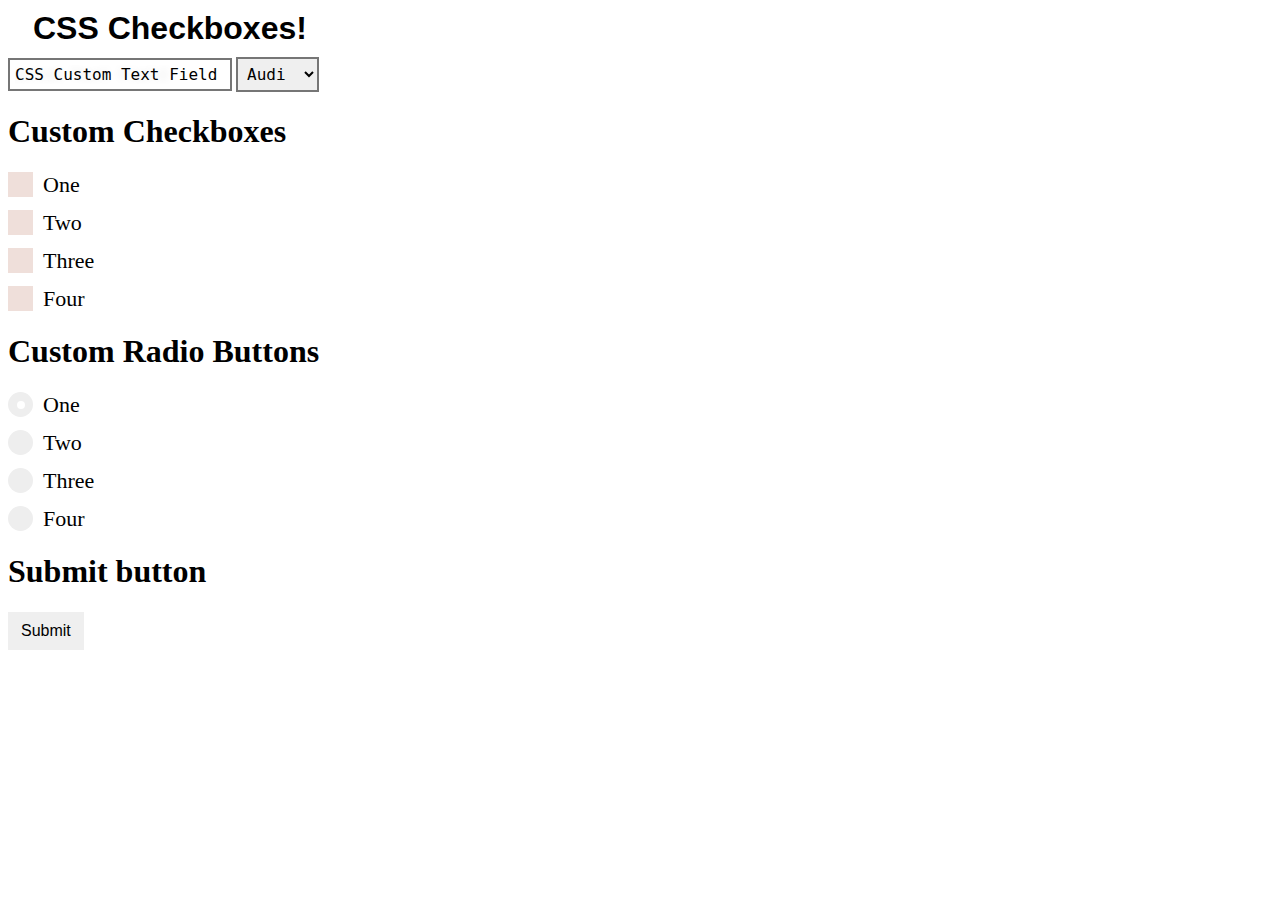
==== demo.html @ 3a1d4fc8 "add demo file" ====
<!DOCTYPE html>
<html>

<head>
    <meta http-equiv="content-type" content="text/html; charset=utf-8">
    <title>CSS Checkbox Demo from CSSCheckbox.com</title>
    <link rel="stylesheet" href="style.css" />
    <style type="text/css">
        /* text input field style */
        
        .css-input {
            border-width: 2px;
            border-style: solid;
            padding: 5px;
            font-size: 16px;
            background-color: $light;
            border-color: $secColor;
            color: $black;
            /* box-shadow: 0px 0px 5px 0px rgba(50, 58, 66, .75); */
            font-family: monospace;
            text-shadow: -50px 0px 9px rgba(42, 42, 42, .100);
        }
        
        .css-input:focus {
            outline: none;
            box-shadow: 0px 0px 5px 0px rgba(50, 58, 66, .75);
        }
        /*this is just to organize the demo checkboxes*/
        
        .css-input:hover {
            box-shadow: 0px 0px 5px 0px rgba(50, 58, 66, .75);
            transition: 0.3s;
        }
        
        input[type=checkbox].css-checkbox {
            position: absolute;
            z-index: -1000;
            left: -1000px;
            overflow: hidden;
            clip: rect(0 0 0 0);
            height: 1px;
            width: 1px;
            margin: -1px;
            padding: 0;
            border: 0;
        }
        
        input[type=checkbox].css-checkbox+label.css-label {
            padding-left: 41px;
            height: 36px;
            display: inline-block;
            line-height: 36px;
            background-repeat: no-repeat;
            background-position: 0 0;
            font-size: 36px;
            vertical-align: middle;
            cursor: pointer;
        }
        
        input[type=checkbox].css-checkbox:checked+label.css-label {
            background-position: 0 -36px;
        }
        
        label.css-label {
            background-image: url(http://csscheckbox.com/checkboxes/u/csscheckbox_5e67f778a4d9b72b5f87ea729418f5ce.png);
        }
        
        input[type=radio].css-checkbox {
            position: absolute;
            z-index: -1000;
            left: -1000px;
            overflow: hidden;
            clip: rect(0 0 0 0);
            height: 1px;
            width: 1px;
            margin: -1px;
            padding: 0;
            border: 0;
        }
        
        input[type=radio].css-checkbox+label.css-label {
            padding-left: 41px;
            height: 36px;
            display: inline-block;
            line-height: 36px;
            background-repeat: no-repeat;
            background-position: 0 0;
            font-size: 36px;
            vertical-align: middle;
            cursor: pointer;
        }
        
        input[type=radio].css-checkbox:checked+label.css-label {
            background-position: 0 -36px;
        }
        
        label.css-label {
            background-image: url(http://csscheckbox.com/checkboxes/u/csscheckbox_db90a821b8d1c3cc963948854fe8ce92.png);
        }
        
        label {
            margin-right: 20px;
        }
        /* checkbox style */
        
        .container {
            display: block;
            position: relative;
            padding-left: 35px;
            margin-bottom: 12px;
            cursor: pointer;
            font-size: 22px;
            -webkit-user-select: none;
            -moz-user-select: none;
            -ms-user-select: none;
            user-select: none;
        }
        /* Hide the browser's default checkbox */
        
        .container input {
            position: absolute;
            opacity: 0;
            cursor: pointer;
        }
        /* Create a custom checkbox */
        
        .checkmark {
            position: absolute;
            top: 0;
            left: 0;
            height: 25px;
            width: 25px;
            background-color: #efdfda;
        }
        /* On mouse-over, add a grey background color */
        
        .container:hover input~.checkmark {
            background-color: #efdfda;
        }
        /* When the checkbox is checked, add a blue background */
        
        .container input:checked~.checkmark {
            background-color: $secColor;
        }
        /* Create the checkmark/indicator (hidden when not checked) */
        
        .checkmark:after {
            content: "";
            position: absolute;
            display: none;
        }
        /* Show the checkmark when checked */
        
        .container input:checked~.checkmark:after {
            display: block;
        }
        /* Style the checkmark/indicator */
        
        .container .checkmark:after {
            left: 9px;
            top: 5px;
            width: 5px;
            height: 10px;
            border: solid $mainColor;
            border-width: 0 3px 3px 0;
            -webkit-transform: rotate(45deg);
            -ms-transform: rotate(45deg);
            transform: rotate(45deg);
        }
        /* style radio buttons */
        /* The container */
        /* Hide the browser's default radio button */
        
        .container input {
            position: absolute;
            opacity: 0;
            cursor: pointer;
        }
        /* Create a custom radio button */
        
        .checkradio {
            position: absolute;
            top: 0;
            left: 0;
            height: 25px;
            width: 25px;
            background-color: #eee;
            border-radius: 50%;
        }
        /* On mouse-over, add a grey background color */
        
        .container:hover input~.checkradio {
            background-color: #ccc;
        }
        /* When the radio button is checked, add a blue background */
        
        .container input:checked~.checkradio {
            background-color: $secColor;
        }
        /* Create the indicator (the dot/circle - hidden when not checked) */
        
        .checkradio:after {
            content: "";
            position: absolute;
            display: none;
        }
        /* Show the indicator (dot/circle) when checked */
        
        .container input:checked~.checkradio:after {
            display: block;
        }
        /* Style the indicator (dot/circle) */
        
        .container .checkradio:after {
            top: 9px;
            left: 9px;
            width: 8px;
            height: 8px;
            border-radius: 50%;
            background: white;
            background-color: $mainColor;
        }
        /* button style */
        
        .btn {
            display: inline-block;
            font-weight: 400;
            text-align: center;
            white-space: nowrap;
            vertical-align: middle;
            -webkit-user-select: none;
            -moz-user-select: none;
            -ms-user-select: none;
            user-select: none;
            border: 1px solid transparent;
            padding: 0.375rem 0.75rem;
            font-size: 1rem;
            line-height: 1.5;
            /* border-radius: 0.25rem; */
            transition: color 0.15s ease-in-out, background-color 0.15s ease-in-out, border-color 0.15s ease-in-out, box-shadow 0.15s ease-in-out;
            color: $light;
            background-color: $secColor;
            border-color: $thirdColor;
        }
        
        .btn:hover {
            color: $light;
            background-color: $mainColor;
            border-color: $thirdColor;
        }
        
        .btn:focus {
            color: #fff;
            background-color: $thirdColor;
            border-color: $secColor;
        }
        
        .btn:not(:disabled):not(.disabled):active,
        .btn:not(:disabled):not(.disabled).active,
        .show>.btn.dropdown-toggle {
            color: #fff;
            background-color: $secColor;
            border-color: $thirdColor;
        }
        
        .btn:not(:disabled):not(.disabled):active:focus,
        .btn:not(:disabled):not(.disabled).active:focus,
        .show>.btn.dropdown-toggle:focus {
            box-shadow: 0 0 0 0.2rem rgba(0, 123, 255, 0.5);
        }
    </style>
    </style>
</head>

<body>

    <h1 style="margin:0; margin-top:10px; padding:0; padding-left:25px; padding-bottom:10px; font-family:sans-serif;">CSS Checkboxes!</h1><input type="text" class="css-input" value="CSS Custom Text Field">

    <select class="css-input">
		<option value="Volvo">Volvo</option>
		<option value="Saab">Saab</option>
		<option value="VW">VW</option>
		<option value="Audi" selected>Audi</option>
	</select>

    <h1>Custom Checkboxes</h1>
    <label class="container">One
	  <input type="checkbox" checked="checked">
	  <span class="checkmark"></span>
	</label>
    <label class="container">Two
	  <input type="checkbox">
	  <span class="checkmark"></span>
	</label>
    <label class="container">Three
	  <input type="checkbox">
	  <span class="checkmark"></span>
	</label>
    <label class="container">Four
	  <input type="checkbox">
	  <span class="checkmark"></span>
	</label>

    <h1>Custom Radio Buttons</h1>
    <label class="container">One
  <input type="radio" checked="checked" name="radio">
  <span class="checkradio"></span>
</label>
    <label class="container">Two
  <input type="radio" name="radio">
  <span class="checkradio"></span>
</label>
    <label class="container">Three
  <input type="radio" name="radio">
  <span class="checkradio"></span>
</label>
    <label class="container">Four
  <input type="radio" name="radio">
  <span class="checkradio"></span>
</label>


    <h1>Submit button</h1>
    <input class="btn" type="submit" value="Submit">


</body>

</html>
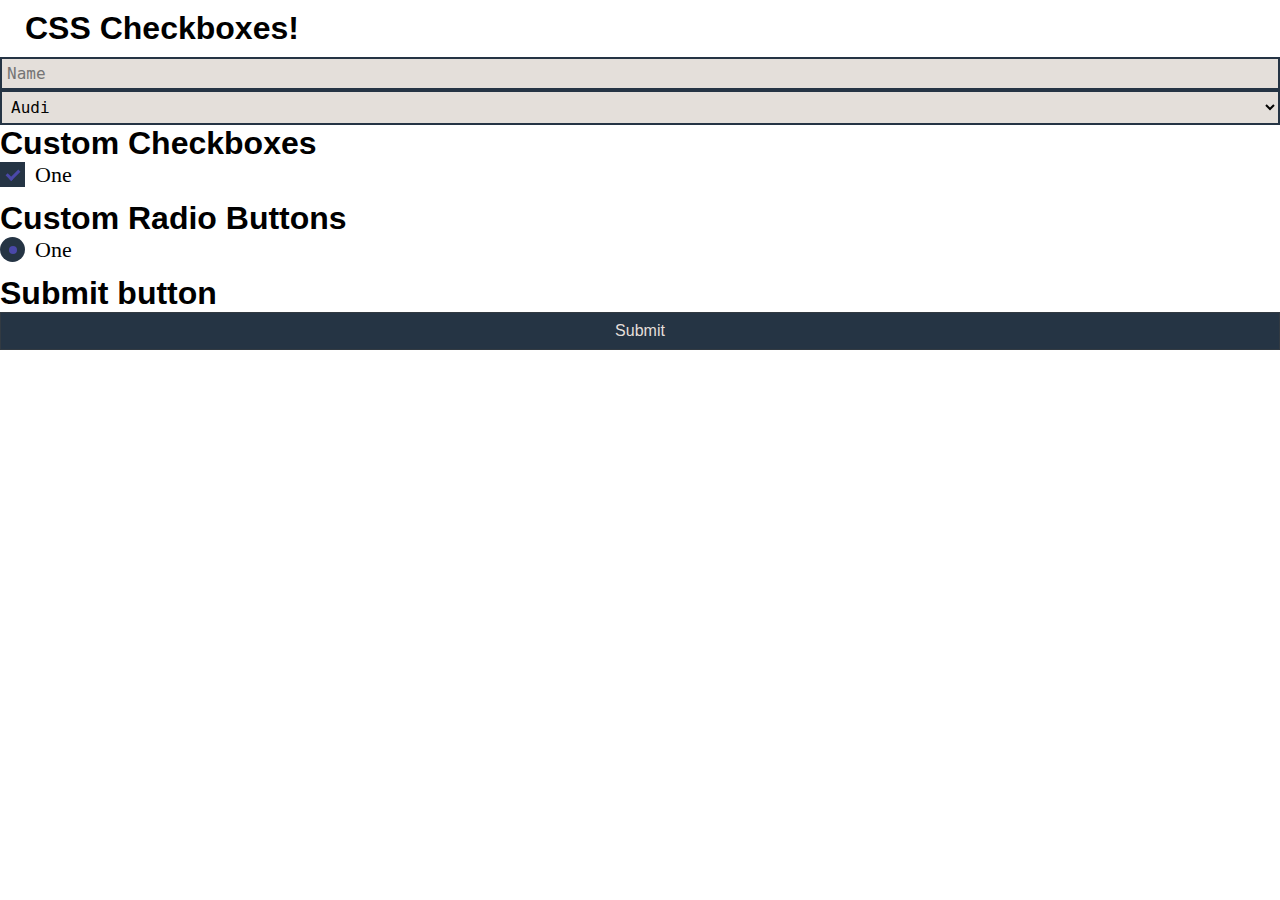
==== commit 0b3e10ca: "-" ====
--- a/demo.html
+++ b/demo.html
@@ -4,277 +4,15 @@
 <head>
     <meta http-equiv="content-type" content="text/html; charset=utf-8">
     <title>CSS Checkbox Demo from CSSCheckbox.com</title>
-    <link rel="stylesheet" href="style.css" />
-    <style type="text/css">
-        /* text input field style */
-        
-        .css-input {
-            border-width: 2px;
-            border-style: solid;
-            padding: 5px;
-            font-size: 16px;
-            background-color: $light;
-            border-color: $secColor;
-            color: $black;
-            /* box-shadow: 0px 0px 5px 0px rgba(50, 58, 66, .75); */
-            font-family: monospace;
-            text-shadow: -50px 0px 9px rgba(42, 42, 42, .100);
-        }
-        
-        .css-input:focus {
-            outline: none;
-            box-shadow: 0px 0px 5px 0px rgba(50, 58, 66, .75);
-        }
-        /*this is just to organize the demo checkboxes*/
-        
-        .css-input:hover {
-            box-shadow: 0px 0px 5px 0px rgba(50, 58, 66, .75);
-            transition: 0.3s;
-        }
-        
-        input[type=checkbox].css-checkbox {
-            position: absolute;
-            z-index: -1000;
-            left: -1000px;
-            overflow: hidden;
-            clip: rect(0 0 0 0);
-            height: 1px;
-            width: 1px;
-            margin: -1px;
-            padding: 0;
-            border: 0;
-        }
-        
-        input[type=checkbox].css-checkbox+label.css-label {
-            padding-left: 41px;
-            height: 36px;
-            display: inline-block;
-            line-height: 36px;
-            background-repeat: no-repeat;
-            background-position: 0 0;
-            font-size: 36px;
-            vertical-align: middle;
-            cursor: pointer;
-        }
-        
-        input[type=checkbox].css-checkbox:checked+label.css-label {
-            background-position: 0 -36px;
-        }
-        
-        label.css-label {
-            background-image: url(http://csscheckbox.com/checkboxes/u/csscheckbox_5e67f778a4d9b72b5f87ea729418f5ce.png);
-        }
-        
-        input[type=radio].css-checkbox {
-            position: absolute;
-            z-index: -1000;
-            left: -1000px;
-            overflow: hidden;
-            clip: rect(0 0 0 0);
-            height: 1px;
-            width: 1px;
-            margin: -1px;
-            padding: 0;
-            border: 0;
-        }
-        
-        input[type=radio].css-checkbox+label.css-label {
-            padding-left: 41px;
-            height: 36px;
-            display: inline-block;
-            line-height: 36px;
-            background-repeat: no-repeat;
-            background-position: 0 0;
-            font-size: 36px;
-            vertical-align: middle;
-            cursor: pointer;
-        }
-        
-        input[type=radio].css-checkbox:checked+label.css-label {
-            background-position: 0 -36px;
-        }
-        
-        label.css-label {
-            background-image: url(http://csscheckbox.com/checkboxes/u/csscheckbox_db90a821b8d1c3cc963948854fe8ce92.png);
-        }
-        
-        label {
-            margin-right: 20px;
-        }
-        /* checkbox style */
-        
-        .container {
-            display: block;
-            position: relative;
-            padding-left: 35px;
-            margin-bottom: 12px;
-            cursor: pointer;
-            font-size: 22px;
-            -webkit-user-select: none;
-            -moz-user-select: none;
-            -ms-user-select: none;
-            user-select: none;
-        }
-        /* Hide the browser's default checkbox */
-        
-        .container input {
-            position: absolute;
-            opacity: 0;
-            cursor: pointer;
-        }
-        /* Create a custom checkbox */
-        
-        .checkmark {
-            position: absolute;
-            top: 0;
-            left: 0;
-            height: 25px;
-            width: 25px;
-            background-color: #efdfda;
-        }
-        /* On mouse-over, add a grey background color */
-        
-        .container:hover input~.checkmark {
-            background-color: #efdfda;
-        }
-        /* When the checkbox is checked, add a blue background */
-        
-        .container input:checked~.checkmark {
-            background-color: $secColor;
-        }
-        /* Create the checkmark/indicator (hidden when not checked) */
-        
-        .checkmark:after {
-            content: "";
-            position: absolute;
-            display: none;
-        }
-        /* Show the checkmark when checked */
-        
-        .container input:checked~.checkmark:after {
-            display: block;
-        }
-        /* Style the checkmark/indicator */
-        
-        .container .checkmark:after {
-            left: 9px;
-            top: 5px;
-            width: 5px;
-            height: 10px;
-            border: solid $mainColor;
-            border-width: 0 3px 3px 0;
-            -webkit-transform: rotate(45deg);
-            -ms-transform: rotate(45deg);
-            transform: rotate(45deg);
-        }
-        /* style radio buttons */
-        /* The container */
-        /* Hide the browser's default radio button */
-        
-        .container input {
-            position: absolute;
-            opacity: 0;
-            cursor: pointer;
-        }
-        /* Create a custom radio button */
-        
-        .checkradio {
-            position: absolute;
-            top: 0;
-            left: 0;
-            height: 25px;
-            width: 25px;
-            background-color: #eee;
-            border-radius: 50%;
-        }
-        /* On mouse-over, add a grey background color */
-        
-        .container:hover input~.checkradio {
-            background-color: #ccc;
-        }
-        /* When the radio button is checked, add a blue background */
-        
-        .container input:checked~.checkradio {
-            background-color: $secColor;
-        }
-        /* Create the indicator (the dot/circle - hidden when not checked) */
-        
-        .checkradio:after {
-            content: "";
-            position: absolute;
-            display: none;
-        }
-        /* Show the indicator (dot/circle) when checked */
-        
-        .container input:checked~.checkradio:after {
-            display: block;
-        }
-        /* Style the indicator (dot/circle) */
-        
-        .container .checkradio:after {
-            top: 9px;
-            left: 9px;
-            width: 8px;
-            height: 8px;
-            border-radius: 50%;
-            background: white;
-            background-color: $mainColor;
-        }
-        /* button style */
-        
-        .btn {
-            display: inline-block;
-            font-weight: 400;
-            text-align: center;
-            white-space: nowrap;
-            vertical-align: middle;
-            -webkit-user-select: none;
-            -moz-user-select: none;
-            -ms-user-select: none;
-            user-select: none;
-            border: 1px solid transparent;
-            padding: 0.375rem 0.75rem;
-            font-size: 1rem;
-            line-height: 1.5;
-            /* border-radius: 0.25rem; */
-            transition: color 0.15s ease-in-out, background-color 0.15s ease-in-out, border-color 0.15s ease-in-out, box-shadow 0.15s ease-in-out;
-            color: $light;
-            background-color: $secColor;
-            border-color: $thirdColor;
-        }
-        
-        .btn:hover {
-            color: $light;
-            background-color: $mainColor;
-            border-color: $thirdColor;
-        }
-        
-        .btn:focus {
-            color: #fff;
-            background-color: $thirdColor;
-            border-color: $secColor;
-        }
-        
-        .btn:not(:disabled):not(.disabled):active,
-        .btn:not(:disabled):not(.disabled).active,
-        .show>.btn.dropdown-toggle {
-            color: #fff;
-            background-color: $secColor;
-            border-color: $thirdColor;
-        }
-        
-        .btn:not(:disabled):not(.disabled):active:focus,
-        .btn:not(:disabled):not(.disabled).active:focus,
-        .show>.btn.dropdown-toggle:focus {
-            box-shadow: 0 0 0 0.2rem rgba(0, 123, 255, 0.5);
-        }
-    </style>
-    </style>
+    <link rel="stylesheet" href="style/css/main.css" />
 </head>
 
 <body>
 
-    <h1 style="margin:0; margin-top:10px; padding:0; padding-left:25px; padding-bottom:10px; font-family:sans-serif;">CSS Checkboxes!</h1><input type="text" class="css-input" value="CSS Custom Text Field">
+    <h1 style="margin:0; margin-top:10px; padding:0; padding-left:25px; padding-bottom:10px; font-family:sans-serif;">CSS Checkboxes!</h1>
+    
+    
+    <input type="text" class="css-input" placeholder="Name">
 
     <select class="css-input">
 		<option value="Volvo">Volvo</option>
@@ -288,36 +26,14 @@
 	  <input type="checkbox" checked="checked">
 	  <span class="checkmark"></span>
 	</label>
-    <label class="container">Two
-	  <input type="checkbox">
-	  <span class="checkmark"></span>
-	</label>
-    <label class="container">Three
-	  <input type="checkbox">
-	  <span class="checkmark"></span>
-	</label>
-    <label class="container">Four
-	  <input type="checkbox">
-	  <span class="checkmark"></span>
-	</label>
+ 
 
     <h1>Custom Radio Buttons</h1>
     <label class="container">One
   <input type="radio" checked="checked" name="radio">
   <span class="checkradio"></span>
 </label>
-    <label class="container">Two
-  <input type="radio" name="radio">
-  <span class="checkradio"></span>
-</label>
-    <label class="container">Three
-  <input type="radio" name="radio">
-  <span class="checkradio"></span>
-</label>
-    <label class="container">Four
-  <input type="radio" name="radio">
-  <span class="checkradio"></span>
-</label>
+
 
 
     <h1>Submit button</h1>
--- a/style/css/main.css
+++ b/style/css/main.css
@@ -0,0 +1,520 @@
+/* ----- Variables -----*/
+/*Colors*/
+/*Fonts*/
+/*Borders*/
+/*Stuff*/
+/* text input field style */
+.css-input {
+  border-width: 2px;
+  border-style: solid;
+  padding: 5px;
+  font-size: 16px;
+  background-color: #e4dfda;
+  border-color: #253444;
+  color: #040403;
+  /* box-shadow: 0px 0px 5px 0px rgba(50, 58, 66, .75); */
+  font-family: monospace;
+  text-shadow: -50px 0px 9px rgba(42, 42, 42, 0.1);
+}
+
+.css-input:focus {
+  outline: none;
+  -webkit-box-shadow: 0px 0px 5px 0px rgba(50, 58, 66, 0.75);
+          box-shadow: 0px 0px 5px 0px rgba(50, 58, 66, 0.75);
+}
+
+/*this is just to organize the demo checkboxes*/
+.css-input:hover {
+  -webkit-box-shadow: 0px 0px 5px 0px rgba(50, 58, 66, 0.75);
+          box-shadow: 0px 0px 5px 0px rgba(50, 58, 66, 0.75);
+  -webkit-transition: 0.3s;
+  transition: 0.3s;
+}
+
+input[type=checkbox].css-checkbox {
+  position: absolute;
+  z-index: -1000;
+  left: -1000px;
+  overflow: hidden;
+  clip: rect(0 0 0 0);
+  height: 1px;
+  width: 1px;
+  margin: -1px;
+  padding: 0;
+  border: 0;
+}
+
+input[type=checkbox].css-checkbox + label.css-label {
+  padding-left: 41px;
+  height: 36px;
+  display: inline-block;
+  line-height: 36px;
+  background-repeat: no-repeat;
+  background-position: 0 0;
+  font-size: 36px;
+  vertical-align: middle;
+  cursor: pointer;
+}
+
+input[type=checkbox].css-checkbox:checked + label.css-label {
+  background-position: 0 -36px;
+}
+
+label.css-label {
+  background-image: url(http://csscheckbox.com/checkboxes/u/csscheckbox_5e67f778a4d9b72b5f87ea729418f5ce.png);
+}
+
+input[type=radio].css-checkbox {
+  position: absolute;
+  z-index: -1000;
+  left: -1000px;
+  overflow: hidden;
+  clip: rect(0 0 0 0);
+  height: 1px;
+  width: 1px;
+  margin: -1px;
+  padding: 0;
+  border: 0;
+}
+
+input[type=radio].css-checkbox + label.css-label {
+  padding-left: 41px;
+  height: 36px;
+  display: inline-block;
+  line-height: 36px;
+  background-repeat: no-repeat;
+  background-position: 0 0;
+  font-size: 36px;
+  vertical-align: middle;
+  cursor: pointer;
+}
+
+input[type=radio].css-checkbox:checked + label.css-label {
+  background-position: 0 -36px;
+}
+
+label.css-label {
+  background-image: url(http://csscheckbox.com/checkboxes/u/csscheckbox_db90a821b8d1c3cc963948854fe8ce92.png);
+}
+
+label {
+  margin-right: 20px;
+}
+
+/* checkbox style */
+.container {
+  display: block;
+  position: relative;
+  padding-left: 35px;
+  margin-bottom: 12px;
+  cursor: pointer;
+  font-size: 22px;
+  -webkit-user-select: none;
+  -moz-user-select: none;
+  -ms-user-select: none;
+  user-select: none;
+}
+
+/* Hide the browser's default checkbox */
+.container input {
+  position: absolute;
+  opacity: 0;
+  cursor: pointer;
+}
+
+/* Create a custom checkbox */
+.checkmark {
+  position: absolute;
+  top: 0;
+  left: 0;
+  height: 25px;
+  width: 25px;
+  background-color: #efdfda;
+}
+
+/* On mouse-over, add a grey background color */
+.container:hover input ~ .checkmark {
+  background-color: #efdfda;
+}
+
+/* When the checkbox is checked, add a blue background */
+.container input:checked ~ .checkmark {
+  background-color: #253444;
+}
+
+/* Create the checkmark/indicator (hidden when not checked) */
+.checkmark:after {
+  content: "";
+  position: absolute;
+  display: none;
+}
+
+/* Show the checkmark when checked */
+.container input:checked ~ .checkmark:after {
+  display: block;
+}
+
+/* Style the checkmark/indicator */
+.container .checkmark:after {
+  left: 9px;
+  top: 5px;
+  width: 5px;
+  height: 10px;
+  border: solid #4a48a9;
+  border-width: 0 3px 3px 0;
+  -webkit-transform: rotate(45deg);
+  transform: rotate(45deg);
+}
+
+/* style radio buttons */
+/* The container */
+/* Hide the browser's default radio button */
+.container input {
+  position: absolute;
+  opacity: 0;
+  cursor: pointer;
+}
+
+/* Create a custom radio button */
+.checkradio {
+  position: absolute;
+  top: 0;
+  left: 0;
+  height: 25px;
+  width: 25px;
+  background-color: #eee;
+  border-radius: 50%;
+}
+
+/* On mouse-over, add a grey background color */
+.container:hover input ~ .checkradio {
+  background-color: #ccc;
+}
+
+/* When the radio button is checked, add a blue background */
+.container input:checked ~ .checkradio {
+  background-color: #253444;
+}
+
+/* Create the indicator (the dot/circle - hidden when not checked) */
+.checkradio:after {
+  content: "";
+  position: absolute;
+  display: none;
+}
+
+/* Show the indicator (dot/circle) when checked */
+.container input:checked ~ .checkradio:after {
+  display: block;
+}
+
+/* Style the indicator (dot/circle) */
+.container .checkradio:after {
+  top: 9px;
+  left: 9px;
+  width: 8px;
+  height: 8px;
+  border-radius: 50%;
+  background: white;
+  background-color: #4a48a9;
+}
+
+/* button style */
+.btn {
+  display: inline-block;
+  font-weight: 400;
+  text-align: center;
+  white-space: nowrap;
+  vertical-align: middle;
+  -webkit-user-select: none;
+  -moz-user-select: none;
+  -ms-user-select: none;
+  user-select: none;
+  border: 1px solid transparent;
+  padding: 0.375rem 0.75rem;
+  font-size: 1rem;
+  line-height: 1.5;
+  /* border-radius: 0.25rem; */
+  -webkit-transition: color 0.15s ease-in-out, background-color 0.15s ease-in-out, border-color 0.15s ease-in-out, -webkit-box-shadow 0.15s ease-in-out;
+  transition: color 0.15s ease-in-out, background-color 0.15s ease-in-out, border-color 0.15s ease-in-out, -webkit-box-shadow 0.15s ease-in-out;
+  transition: color 0.15s ease-in-out, background-color 0.15s ease-in-out, border-color 0.15s ease-in-out, box-shadow 0.15s ease-in-out;
+  transition: color 0.15s ease-in-out, background-color 0.15s ease-in-out, border-color 0.15s ease-in-out, box-shadow 0.15s ease-in-out, -webkit-box-shadow 0.15s ease-in-out;
+  color: #e4dfda;
+  background-color: #253444;
+  border-color: #323a42;
+}
+
+.btn:hover {
+  color: #e4dfda;
+  background-color: #4a48a9;
+  border-color: #323a42;
+}
+
+.btn:focus {
+  color: #fff;
+  background-color: #323a42;
+  border-color: #253444;
+}
+
+.btn:not(:disabled):not(.disabled):active,
+.btn:not(:disabled):not(.disabled).active,
+.show > .btn.dropdown-toggle {
+  color: #fff;
+  background-color: #253444;
+  border-color: #323a42;
+}
+
+.btn:not(:disabled):not(.disabled):active:focus,
+.btn:not(:disabled):not(.disabled).active:focus,
+.show > .btn.dropdown-toggle:focus {
+  -webkit-box-shadow: 0 0 0 0.2rem rgba(0, 123, 255, 0.5);
+          box-shadow: 0 0 0 0.2rem rgba(0, 123, 255, 0.5);
+}
+
+* {
+  margin: 0;
+  padding: 0;
+  -webkit-box-sizing: border-box;
+          box-sizing: border-box;
+}
+
+body {
+  font-family: "News Cycle";
+}
+
+/*text*/
+a {
+  text-decoration: none;
+}
+
+h1, h2, h3, h4, h5, h6 {
+  font-family: "Hammersmith One", sans-serif;
+}
+
+.avatar-small {
+  width: 50px;
+  height: 50px;
+  border: 2px solid #e4dfda;
+}
+
+.icon-small {
+  width: 22px;
+  height: 22px;
+}
+
+/*Slider*/
+.slide1 {
+  background-image: url(../../img/slider/overwatch.jpg);
+}
+
+.slide2 {
+  background-image: url(../../img/slider/battlefront.jpg);
+}
+
+.slide3 {
+  background-image: url(../../img/slider/fortnite.jpg);
+}
+
+.slide4 {
+  background-image: url(../../img/slider/wow.jpg);
+}
+
+#slider {
+  width: 100vw;
+  height: 75vh;
+  overflow: hidden;
+  position: relative;
+  margin: 0 auto;
+  border-bottom: 5px solid #4a48a9;
+}
+
+#slider .slides {
+  display: -webkit-box;
+  display: -ms-flexbox;
+  display: flex;
+  width: 500vw;
+  height: 75vh;
+  margin: 0;
+  padding: 0;
+}
+
+#slider .slide {
+  float: left;
+  list-style-type: none;
+  width: 100vw;
+  height: 75vh;
+  background-position: 50% 50%;
+  background-size: cover;
+}
+
+.slide div {
+  margin: 15% 20%;
+  padding: .5em 3em .5em 1em;
+  left: 10%;
+  background-color: rgba(50, 50, 50, 0.4);
+  width: 30%;
+}
+
+.slide div h2, .slide div h3, .slide div h4 {
+  color: #ffa500;
+  font-size: 5em;
+  text-transform: uppercase;
+}
+
+.slide div span {
+  color: #e4dfda;
+  font-size: 130%;
+  font-weight: bold;
+}
+
+.arrow {
+  height: 480px;
+  width: 50px;
+  background: rgba(0, 0, 0, 0);
+  z-index: 99;
+  line-height: 480px;
+  text-align: center;
+  color: #fff;
+}
+
+.arrow:hover {
+  background: rgba(0, 0, 0, 0.3);
+}
+
+.arrow-left {
+  top: 0;
+  left: 0;
+  position: absolute;
+}
+
+.arrow-right {
+  top: 0;
+  right: 0;
+  position: absolute;
+}
+
+.loading {
+  position: absolute;
+  width: 0px;
+  background-color: rgba(200, 200, 200, 0.5);
+  bottom: 0;
+  height: 15px;
+  left: 0;
+  z-index: 999;
+}
+
+/*Main Layout*/
+body {
+  display: -webkit-box;
+  display: -ms-flexbox;
+  display: flex;
+  min-height: 100vh;
+  -webkit-box-orient: vertical;
+  -webkit-box-direction: normal;
+      -ms-flex-direction: column;
+          flex-direction: column;
+}
+
+header {
+  display: -webkit-box;
+  display: -ms-flexbox;
+  display: flex;
+  -webkit-box-align: center;
+      -ms-flex-align: center;
+          align-items: center;
+  -webkit-box-pack: justify;
+      -ms-flex-pack: justify;
+          justify-content: space-between;
+  padding: 25px;
+  position: fixed;
+  width: 100vw;
+  z-index: 2;
+  background: #fff;
+  border-bottom: 5px solid #4a48a9;
+}
+
+nav {
+  height: 100%;
+}
+
+nav ul {
+  display: -webkit-box;
+  display: -ms-flexbox;
+  display: flex;
+  -webkit-box-align: center;
+      -ms-flex-align: center;
+          align-items: center;
+  list-style: none;
+}
+
+nav ul li a {
+  height: 100%;
+  width: 40px;
+  margin: 0 25px;
+  display: -webkit-box;
+  display: -ms-flexbox;
+  display: flex;
+  -webkit-box-orient: vertical;
+  -webkit-box-direction: normal;
+      -ms-flex-direction: column;
+          flex-direction: column;
+  -webkit-box-align: center;
+      -ms-flex-align: center;
+          align-items: center;
+  -webkit-box-pack: start;
+      -ms-flex-pack: start;
+          justify-content: flex-start;
+  color: #253444;
+  text-transform: uppercase;
+  font-weight: bold;
+}
+
+.nav-img {
+  height: 40px;
+}
+
+.svgback {
+  fill: #253444;
+}
+
+.svgfront {
+  fill: #e4dfda;
+}
+
+nav ul li a:hover {
+  color: #4a48a9;
+}
+
+nav ul li a:hover .svgback {
+  fill: #4a48a9;
+}
+
+#logo img {
+  height: 50px;
+}
+
+main {
+  -webkit-box-flex: 1;
+      -ms-flex: 1;
+          flex: 1;
+  padding: 25px;
+  display: -webkit-box;
+  display: -ms-flexbox;
+  display: flex;
+  -webkit-box-pack: justify;
+      -ms-flex-pack: justify;
+          justify-content: space-between;
+}
+
+aside {
+  width: 300px;
+  background: #4a48a9;
+}
+
+footer {
+  padding: 25px;
+  border-top: 5px solid #4a48a9;
+  background: #253444;
+  color: #e4dfda;
+}
+/*# sourceMappingURL=main.css.map */